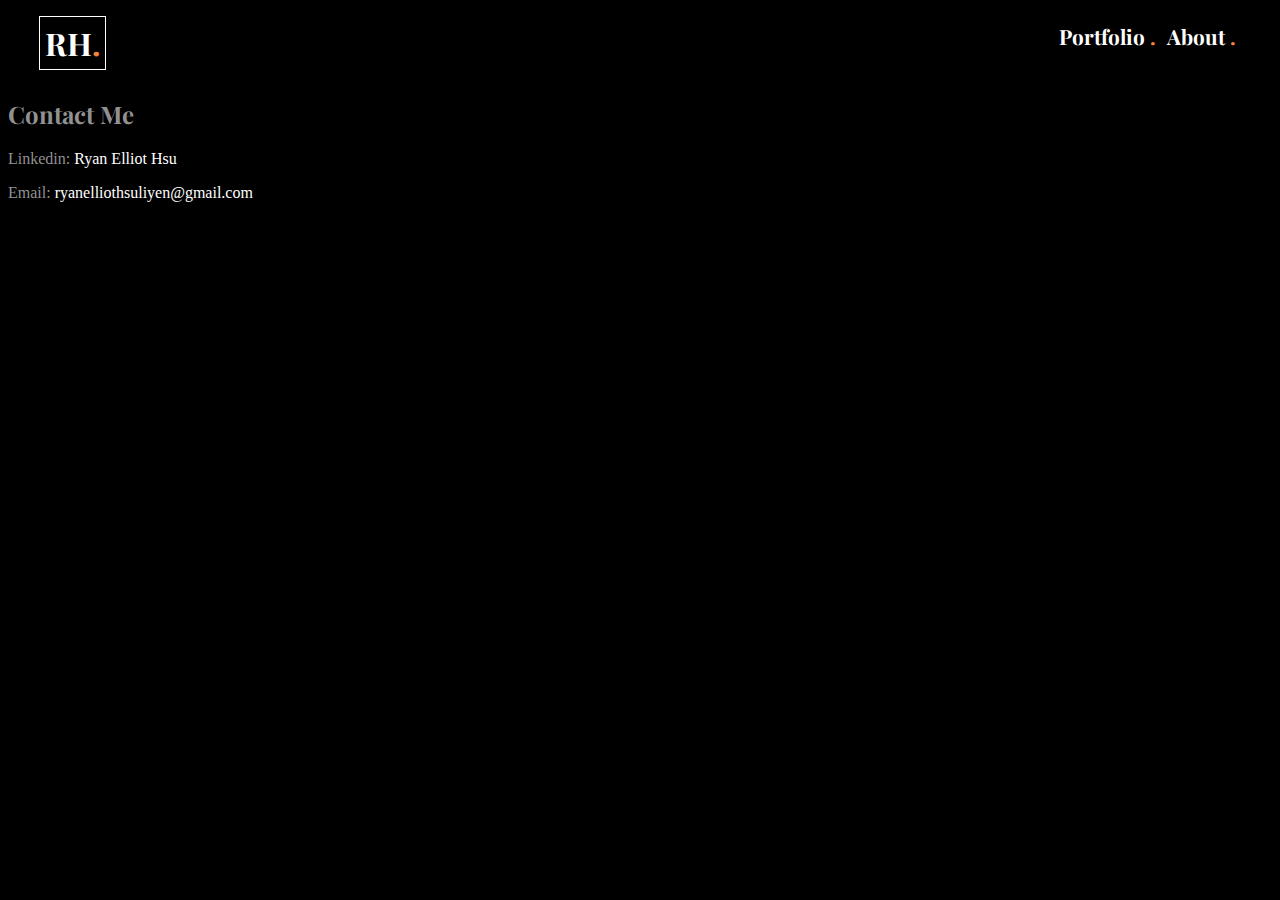
==== about.html @ ab461ef4 "design updates and setting about page" ====
<!DOCTYPE html>
<head>
    <meta charset="utf-8">
    <title>Ryan Hsu | About.</title>
    <meta name="viewport" content="width=device-width, initial-scale=1.0">
    <link rel="stylesheet" href="main.css">
    <style>
        @import url('https://fonts.googleapis.com/css2?family=Baloo+2&family=Courgette&family=DM+Serif+Display&family=PT+Sans+Caption&family=Playfair+Display:wght@500&family=Sora&display=swap');
    </style>
</head>
<body>
    <nav>
        <h1><a id="icon" href="index.html">RH<span class="orange">.</span></a></h1>
        <h1><a href="portfolio.html">Portfolio <span class="orange">.</span></a></h1>
        <h1><a href="about.html">About <span class="orange">.</span></a></h1>
    </nav>
    <div>
        <h2>Contact Me</h2>
        <p class="contacts">Linkedin: <a href="https://www.linkedin.com/in/ryan-hsu-721879207/">Ryan Elliot Hsu</a></p>
        <p class="contacts">Email: <a href="mailto: ryanelliothsuliyen@gmail.com">ryanelliothsuliyen@gmail.com</a></p>
    </div>
</body>
---- main.css ----
body {
    background-color: black;
}

nav {
    display: grid;
    grid-template-columns: 10fr 1fr 1fr;
    gap: 0.2em;
}

h1 {
    font-family: 'Playfair Display', serif;
    font-size: 1.3em;
    color: white;
}

#icon {
    padding: 5px;
    border: 1px solid white;
}

.orange {
    color: black;
}

.home {
    color: white;
    display: grid;
    gap: 2m;
    margin: 2em;
}

footer {
    color: #929191;
    position: relative;
    bottom: 1px;
    width: 100%;
    text-align: center;
    margin-top: 5em;
}

a:link, a:visited {
    color: white;
    text-decoration: none;
}

a:hover, a:active {
    color:#F78237
}

#welcome {
    font-family: 'Playfair Display', serif;
    font-size: 2.8em;
}

#name {
    color: #F78237;
}

#intro {
    color: #929191;
    font-family: 'Sora', sans-serif;
    font-size: 0.8em;
}

.highlight {
    color: #CAC8C8;
}

h2 {
    font-family: 'Playfair Display', serif;
    font-size: 1.5em;
    color: #929191;
}

.contacts {
    color: #929191;
}

/* media queries */
@media (min-width: 60em) {
    text{
        display: flex;
        flex-direction: row;
    }

    main {
        margin-top: 7%;
        margin-left: 15%;
        margin-right: 15%;
        display: grid;
        grid-template-columns: 1fr 1fr;
    }

    #icon {
        font-size: 1.5em;
        margin-left: 1em;
    }

    .orange {
        color: #F78237;
    }
}
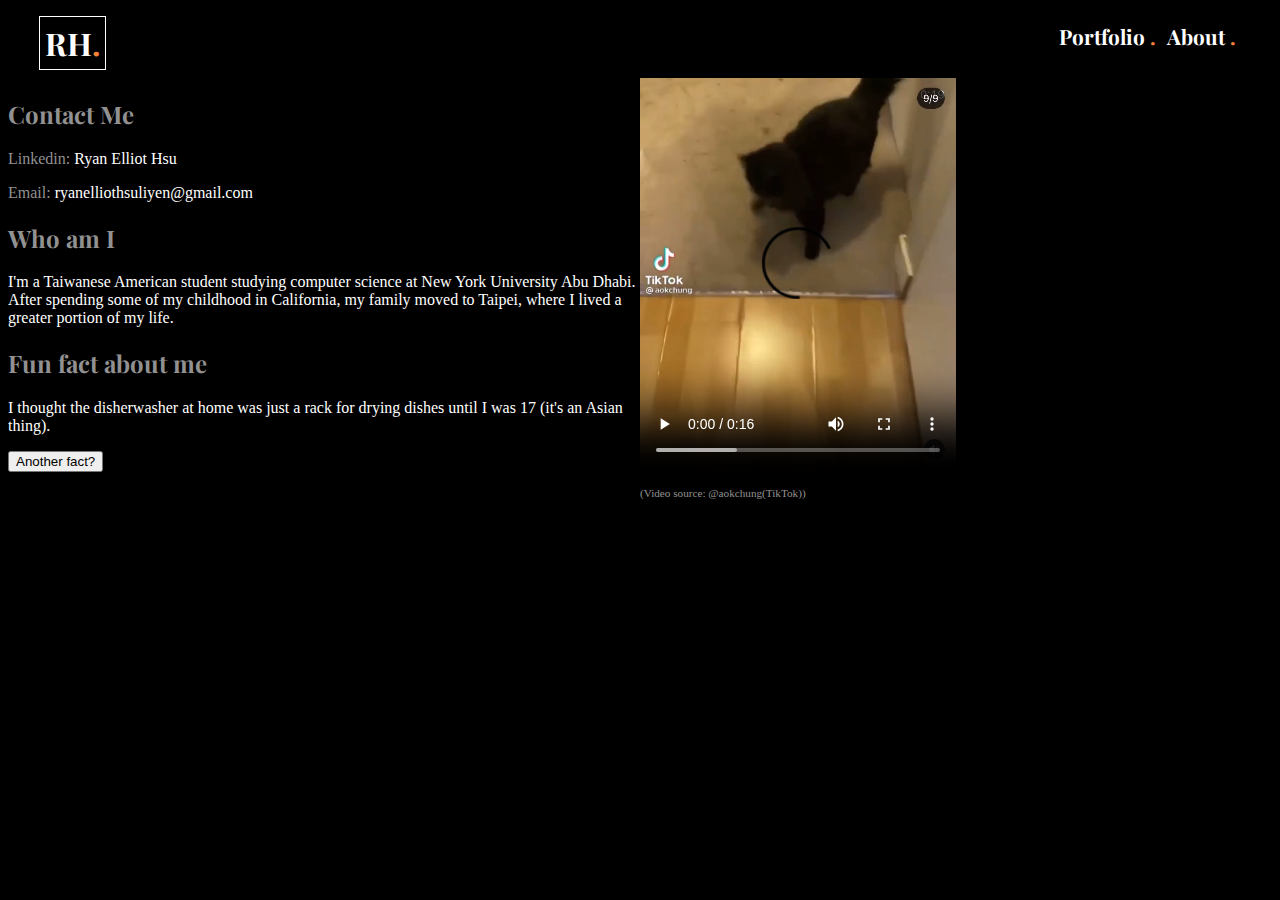
==== commit a92dd79b: "About page addition and design refinement" ====
--- a/about.html
+++ b/about.html
@@ -14,9 +14,26 @@
         <h1><a href="portfolio.html">Portfolio <span class="orange">.</span></a></h1>
         <h1><a href="about.html">About <span class="orange">.</span></a></h1>
     </nav>
-    <div>
-        <h2>Contact Me</h2>
-        <p class="contacts">Linkedin: <a href="https://www.linkedin.com/in/ryan-hsu-721879207/">Ryan Elliot Hsu</a></p>
-        <p class="contacts">Email: <a href="mailto: ryanelliothsuliyen@gmail.com">ryanelliothsuliyen@gmail.com</a></p>
+    <div class="row">
+        <div>
+            <h2>Contact Me</h2>
+            <p class="contacts">Linkedin: <a href="https://www.linkedin.com/in/ryan-hsu-721879207/">Ryan Elliot Hsu</a></p>
+            <p class="contacts">Email: <a href="mailto: ryanelliothsuliyen@gmail.com">ryanelliothsuliyen@gmail.com</a></p>
+            <h2>Who am I</h2>
+            <p style="color: white;">
+                I'm a Taiwanese American student studying computer science at New York University Abu Dhabi. After spending some of
+                my childhood in California, my family moved to Taipei, where I lived a greater portion of my life. 
+            </p>
+            <h2>Fun fact about me</h2>
+            <p id="funfact" style="color: white;">I thought the disherwasher at home was just a rack for drying dishes until I was 17 (it's an Asian thing).</p>
+            <button type="button">Another fact?</button>
+        </div>
+        <div>
+            <video src="images/cat.mp4" width=50% height=auto controls>
+                <p>Your browswer could not play this video.</p>
+            </video>
+            <p class="source">(Video source: @aokchung(TikTok))</p>
+        </div>
     </div>
+    <script src="main.js"></script>
 </body>--- a/main.css
+++ b/main.css
@@ -77,6 +77,15 @@
     color: #929191;
 }
 
+.source {
+    font-size: 0.7em;
+    color: #929191;
+}
+
+.portimage {
+    transition: opacity 500ms;
+}
+
 /* media queries */
 @media (min-width: 60em) {
     text{
@@ -100,4 +109,9 @@
     .orange {
         color: #F78237;
     }
+    
+    .row {
+        display: grid;
+        grid-template-columns: 1fr 1fr;
+    }
 }
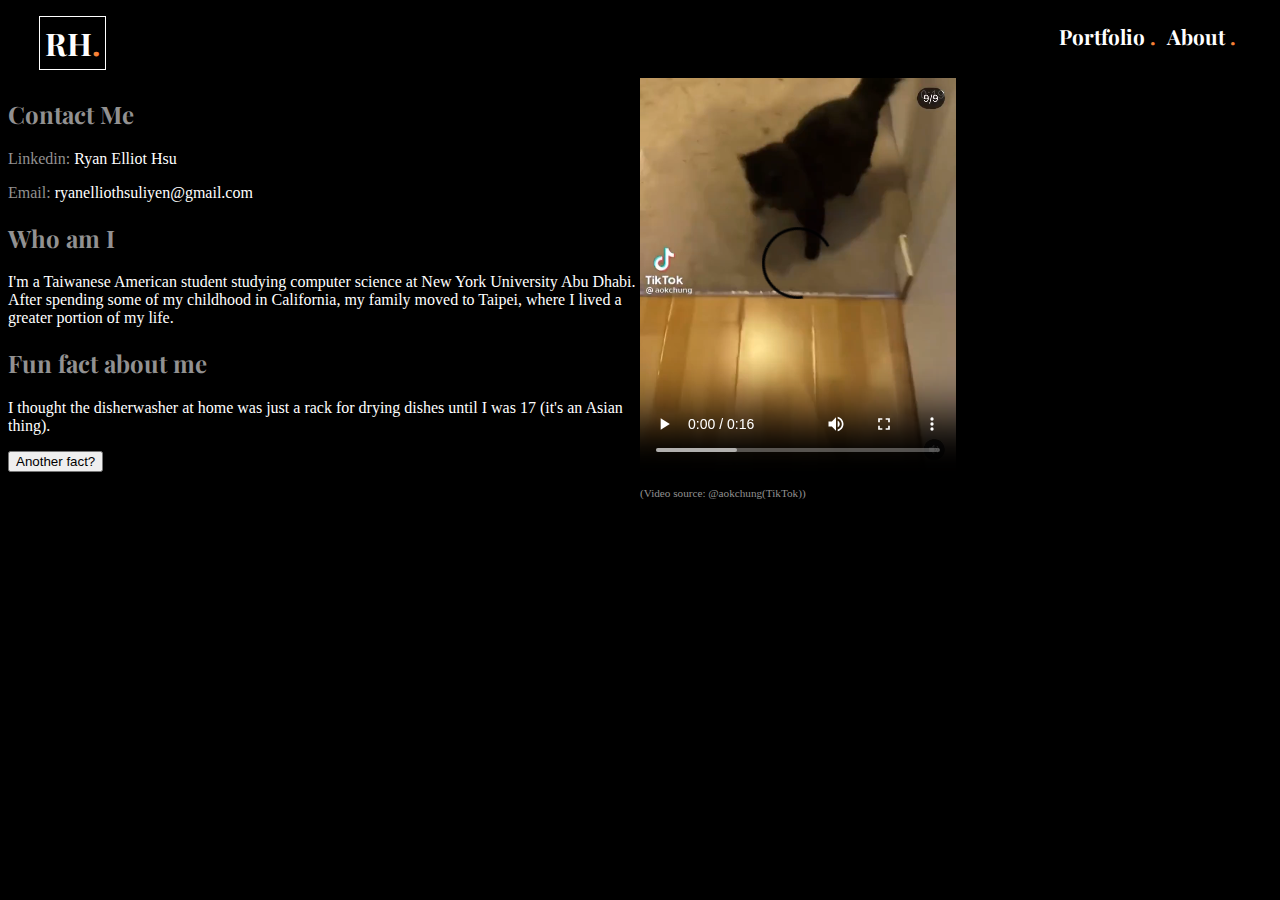
==== commit e408f7d7: "js button fix" ====
--- a/about.html
+++ b/about.html
@@ -35,5 +35,5 @@
             <p class="source">(Video source: @aokchung(TikTok))</p>
         </div>
     </div>
-    <script src="main.js"></script>
+    <script src="about.js"></script>
 </body>--- a/main.css
+++ b/main.css
@@ -82,10 +82,6 @@
     color: #929191;
 }
 
-.portimage {
-    transition: opacity 500ms;
-}
-
 /* media queries */
 @media (min-width: 60em) {
     text{
